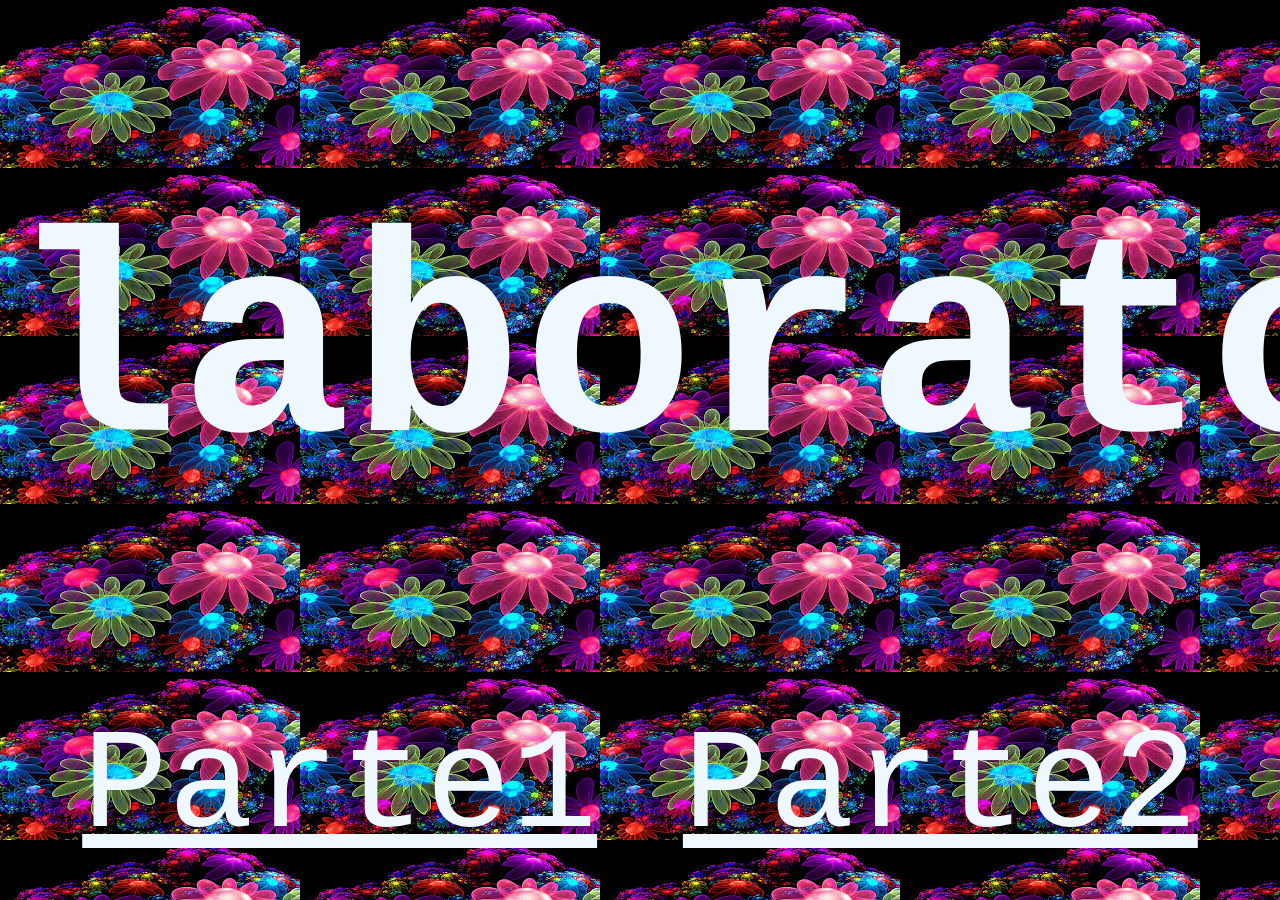
==== index.html @ 5c5336d5 "al fin" ====
<!DOCTYPE html>
<html lang="en">
<head>
    <meta charset="UTF-8">
    <title>positing1</title>
    <link rel="stylesheet" href="/main.css">
</head>
<body>
 <h1>laboratoria</h1>
  <a href="/parte1/index.html">Parte1</a> 
  <a href="/parte2/index.html">Parte2</a> 
</body>
</html>
---- main.css ----
body{
background-image: url(img/descarga.jpg);
    font-family: monospace;
    font-size: 11em;
    color: aliceblue;
    text-align: center;
}
a{
    color: aliceblue;
}
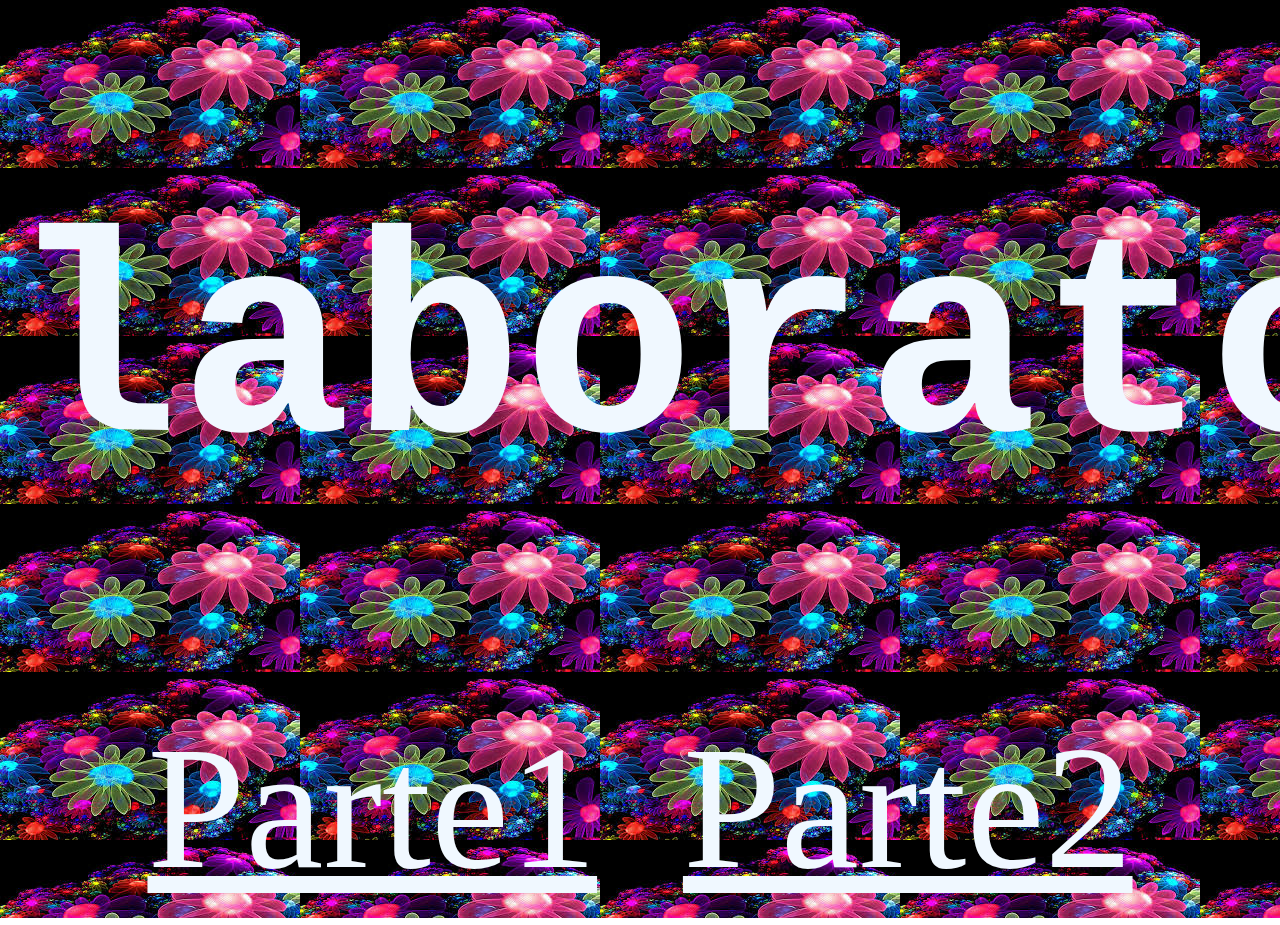
==== commit 0352ed6f: "ya" ====
--- a/index.html
+++ b/index.html
@@ -7,7 +7,7 @@
 </head>
 <body>
  <h1>laboratoria</h1>
-  <a href="/parte1/index.html">Parte1</a> 
-  <a href="/parte2/index.html">Parte2</a> 
+  <a href="parte1/index.html">Parte1</a> 
+  <a href="parte2/index.html">Parte2</a> 
 </body>
 </html>--- a/main.css
+++ b/main.css
@@ -7,4 +7,6 @@
 }
 a{
     color: aliceblue;
+    font-family: fantasy;
+    
 }
